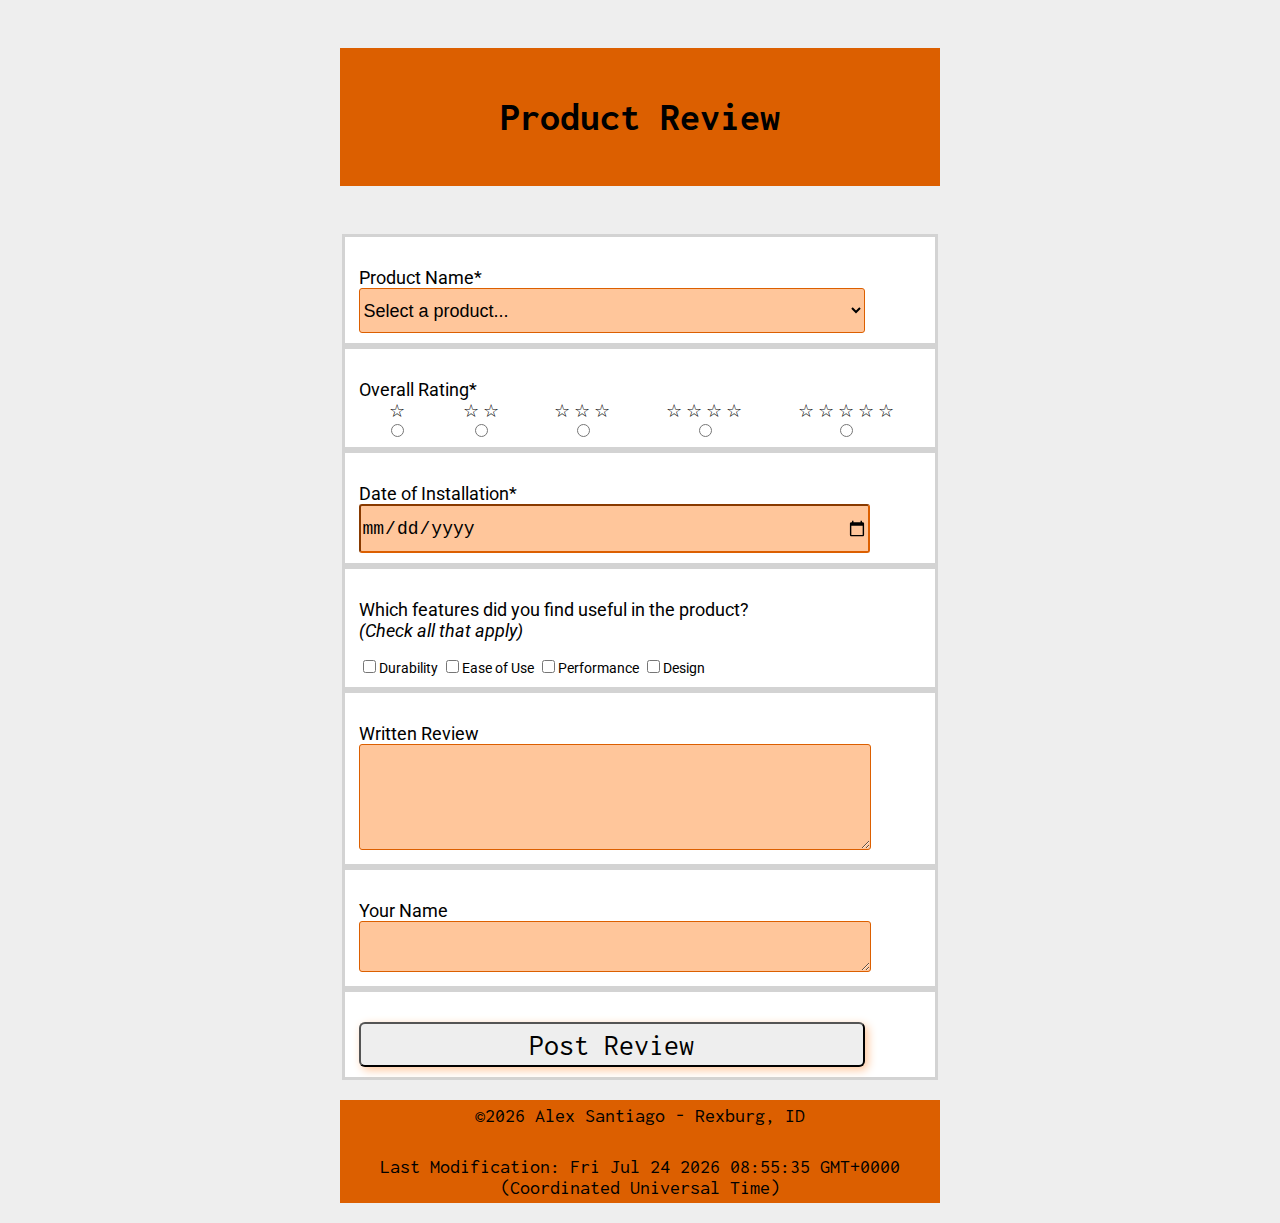
==== form.html @ b55d0fb1 "form.html" ====
<!DOCTYPE html>
<html lang="en">
<head>
    <meta charset="UTF-8">
    <meta name="viewport" content="width=device-width, initial-scale=1.0">
    <title>Product Review Form</title>
    <meta name="description" content="Product review form page using good form
    design given specific field requirements.">
    <meta name="author" content="Alex Santiago">
    <script src="./scripts/form.js" defer></script>
    <link rel="stylesheet" href="./styles/form.css">
    <link rel="preconnect" href="https://fonts.googleapis.com">
    <link rel="preconnect" href="https://fonts.gstatic.com" crossorigin>
    <link href="https://fonts.googleapis.com/css2?family=Inconsolata:wght@200..900&display=swap" rel="stylesheet">
    <link href="https://fonts.googleapis.com/css2?family=Inconsolata&family=Roboto&display=swap" rel="stylesheet">
</head>
<body>
    <header>
        <h1>Product Review</h1>
    </header>
    <main>
        <form method="get" action="review.html">
            <fieldset>
                <label>Product Name*<br>
                    <select id="product" name="product" required>
                        <option value="" disabled selected>Select a product...</option>
                    </select>
                </label>
            </fieldset>
            <fieldset>
                <div>Overall Rating*</div>
                    <div id="radio-field">
                    <div class="radio-container">
                        <label>&star;</label><input id="1" type="radio" name="rating" required>
                    </div>
                    <div class="radio-container">
                        <label>&star; &star;</label><input id="2" type="radio" name="rating" required>
                    </div>
                    <div class="radio-container">
                        <label>&star; &star; &star;</label><input id="3" type="radio" name="rating" required>
                    </div>
                    <div class="radio-container">
                        <label>&star; &star; &star; &star;</label><input id="4" type="radio" name="rating" required>
                    </div>
                    <div class="radio-container">
                        <label>&star; &star; &star; &star; &star;</label><input id="5" type="radio" name="rating" required>
                    </div>
                </div>
                </label>
            </fieldset>
            <fieldset>
                <label>Date of Installation*<br>
                    <input id="date" type="date" name="date" required>
                </label>
            </fieldset>
            <fieldset id="features">
                <div>Which features did you find useful in the product?<br>
                    <i>(Check all that apply)</i></div>
                <label><input id="dura" type="checkbox" value="durability">Durability</label>
                <label><input id="ease" type="checkbox" value="ease of Use">Ease of Use</label>
                <label><input id="perf" type="checkbox" value="performance">Performance</label>
                <label><input id="design" type="checkbox" value="design">Design</label>
            </fieldset>
            <fieldset>
                <label>Written Review<br>
                    <textarea id="review" name="review"></textarea>
                </label>
            </fieldset>
            <fieldset>
                <label>Your Name<br>
                    <textarea id="name" name="name"></textarea>
                </label>
            </fieldset>
            <fieldset>
                <input id="button" type="submit" value="Post Review">
            </fieldset>
        </form>
    </main>
    <footer>
        <p>©<span id="currentyear"></span> Alex Santiago - Rexburg, ID</p>
        <p>Last Modification: <span id="lastmodified"></span></p>
    </footer>
</body>
</html>
---- styles/form.css ----
body{
    background-color: #EEEEEE;
}

/*---------HEADER---------*/
header {
    font-family: "Inconsolata";
    background-color: #DC5F00;
    color: black;
    text-align: center;
    width: 600px;
    margin: 0 auto;
}

h1{
    padding: 3rem;
    margin: 3rem;
    font-size: 40px;
}

/*---------FORM---------*/
form{
    width: 600px;
    margin: 0 auto;
    justify-content: center;
    
}

fieldset {
    max-width: 600px;
    border: rgb(211, 211, 211) solid ;
    background-color: #FFFFFF;
    font-family: "Roboto";
    font-size: 18px;
    padding-top: 30px;
    padding-bottom: 10px
}

#product {
    width: 90%;
    height:45px;
    font-size: 18px;
    border-radius: 3px;
    border-color: #DC5F00;
    background-color: #ffc69b;
}

#radio-field {
    display: flex;
    justify-content: space-around;
}

.radio-container {
    display: flex;
    flex-direction: column;
    align-items: center;
}

#date {

    width: 90%;
    height:45px;
    font-size: 18px;
    border-radius: 3px;
    border-color: #DC5F00;
    background-color: #ffc69b;
}

#features div {
    padding-bottom: 15px;
}

#features  label{
    font-size: 14px;
}

#review {
    width: 90%;
    height: 100px;
    font-size: 16px;
    border-radius: 3px;
    border-color: #DC5F00;
    background-color: #ffc69b;
}

#name {
    width: 90%;
    height:45px;
    font-size: 16px;
    border-radius: 3px;
    border-color: #DC5F00;
    background-color: #ffc69b;
}

#button {
    width: 90%;
    height:45px;
    font-size: 30px;
    font-family: "Inconsolata";
    border-radius: 6px;
    background-color: #EEEEEE;
    box-shadow:3px 3px 10px #ffc69b
}




/*---------FOOTER---------*/
footer {
    font-family: "Inconsolata";
    background-color: #DC5F00;
    color: black;
    text-align: center;
    width: 600px;
    margin: 0 auto;
    font-size: 20px;
}

footer p {
    padding-top: 5px;
    padding-bottom: 5px;
}
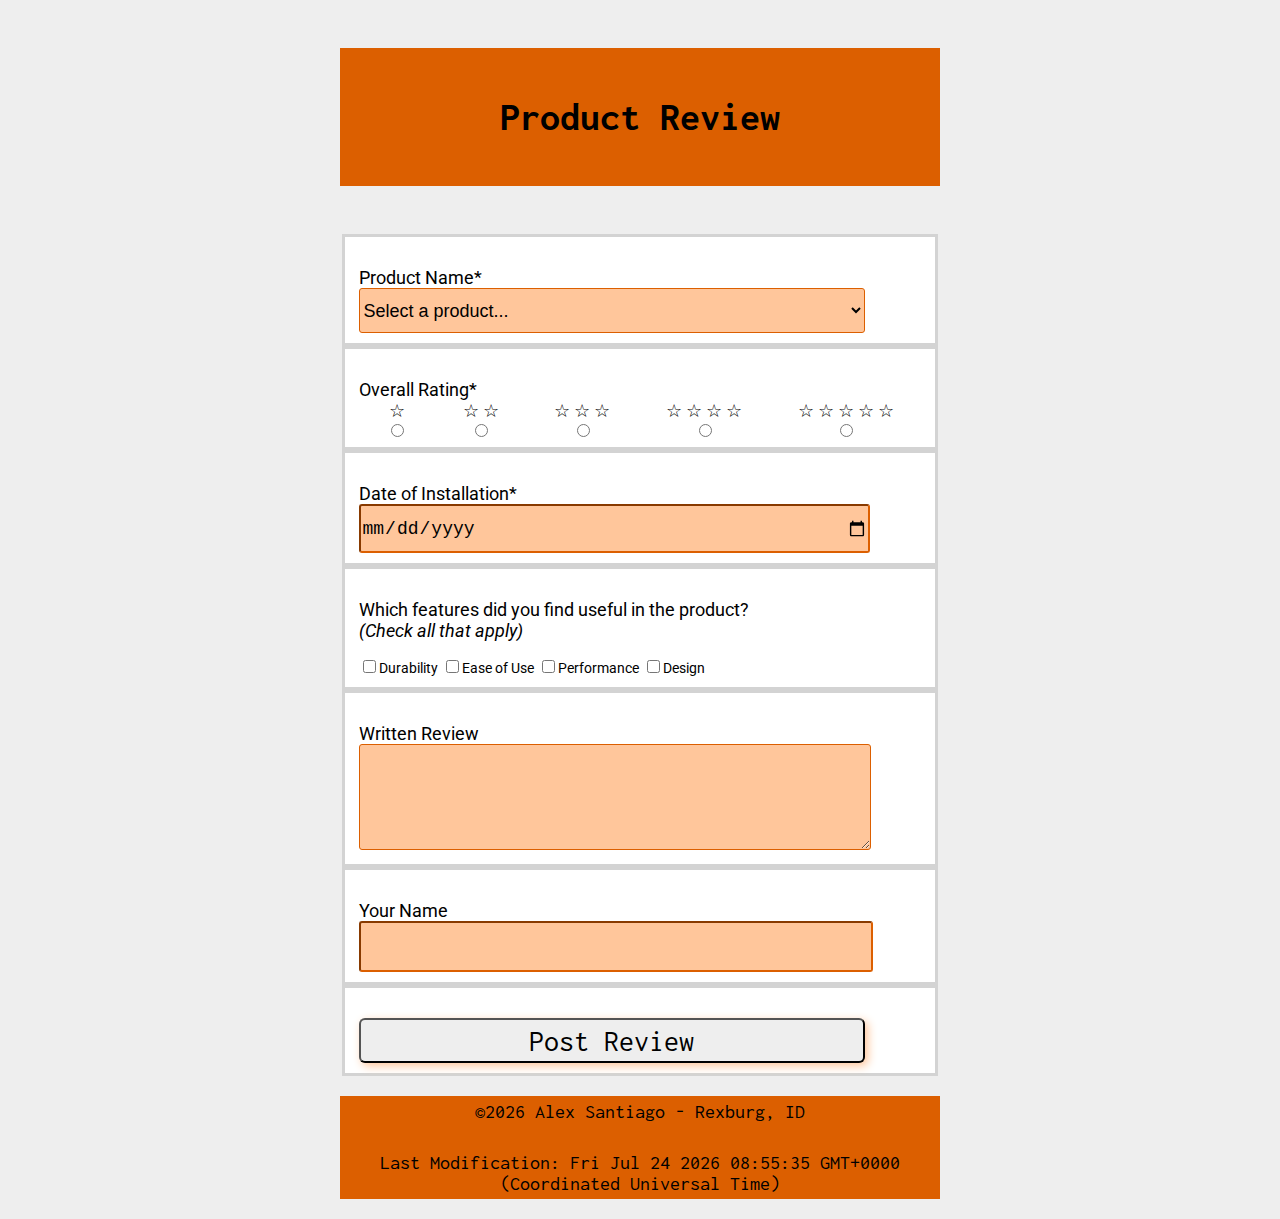
==== commit 4ba1bb22: "corrections" ====
--- a/form.html
+++ b/form.html
@@ -46,7 +46,6 @@
                         <label>&star; &star; &star; &star; &star;</label><input id="5" type="radio" name="rating" required>
                     </div>
                 </div>
-                </label>
             </fieldset>
             <fieldset>
                 <label>Date of Installation*<br>
@@ -68,7 +67,7 @@
             </fieldset>
             <fieldset>
                 <label>Your Name<br>
-                    <textarea id="name" name="name"></textarea>
+                    <input type="text" id="name" name="name"></textarea>
                 </label>
             </fieldset>
             <fieldset>
